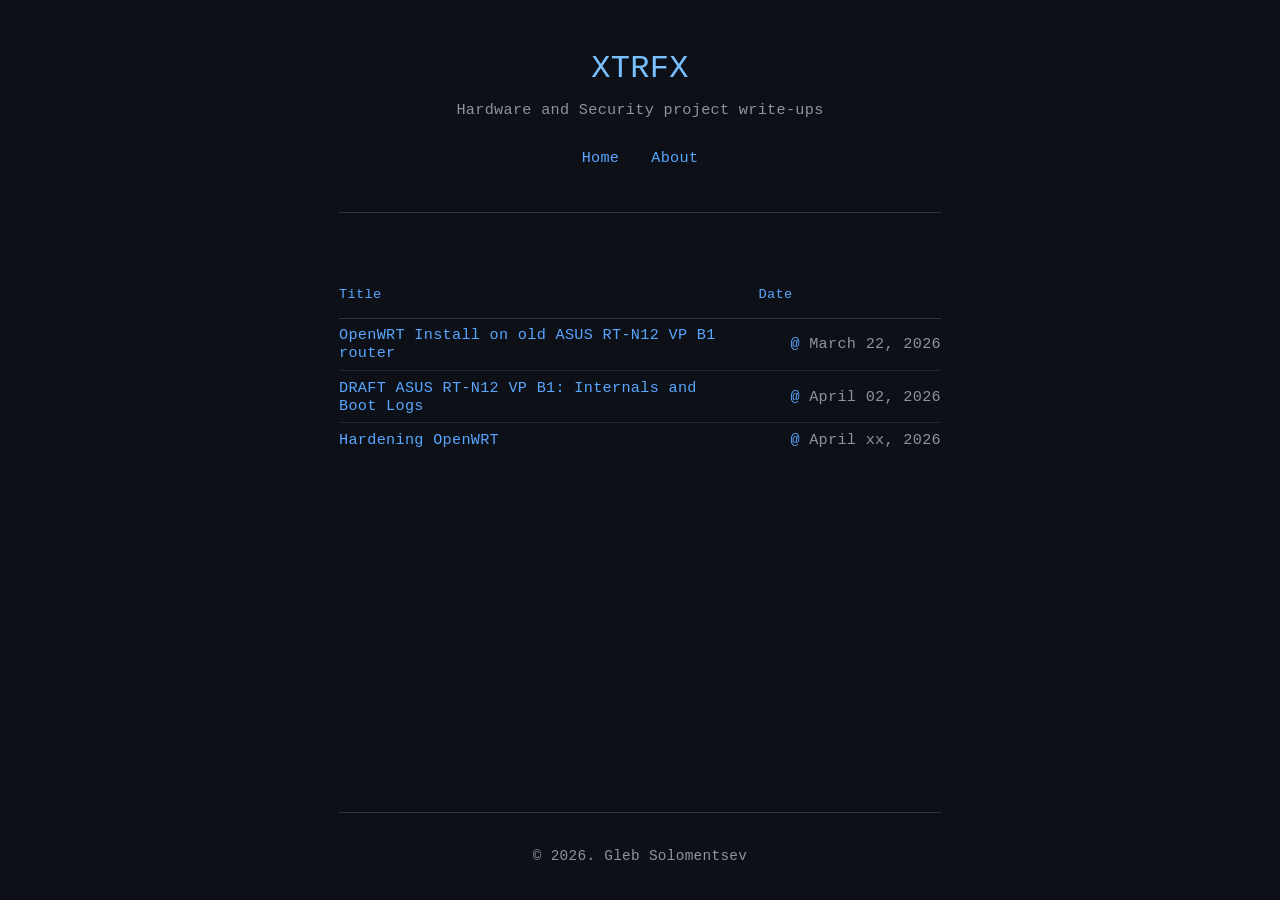
==== index.html @ ae985a18 "v1 commit after site tests" ====
<DOCTYPE html>
<html lang="en">
<head>
  <meta charset="UTF-8">
  <meta name="viewport" content="width=device-width, initial-scale=1.0">
  <title>XTRFX: Hardware and Security Project write-ups</title>
  <link rel="stylesheet" href="styles/style.css">
</head>
<body>
  <div class="container">
    <header>
      <h1>XTRFX</h1>
      <p>Hardware and Security project write-ups</p>
      <nav>
        <ul>
          <li><a href="/index.html">Home</a></li>
          <li><a href="/about.html">About</a></li>
        </ul>
      </nav>
    </header>

    <main>
      <div class="posts-table">
        <table>
          <thead>
            <tr>
              <th>Title</th>
              <th>Date</th>
            </tr>
          </thead>
          <tbody>
            <tr>
              <td><a href="posts/2026-03-22-asus-rt-n12-openwrt.html">OpenWRT Install on old ASUS RT-N12 VP B1 router</a></td>
              <td>March 22, 2026</td>
            </tr>
            <tr>
              <td><a href="/posts/2026-04-02-ASUS_RT_N12_VPB1_Internals_Boot.html">DRAFT
ASUS RT-N12 VP B1: Internals and  Boot Logs</a></td>
              <td>April 02, 2026</td>
            </tr>
            <tr>
              <td><a href="/post/xxx">Hardening OpenWRT</a></td>
              <td>April xx, 2026</td>
            </tr>
          </tbody>
        </table>
      </div>
    </main>

    <footer>
      <p>&copy; 2026. Gleb Solomentsev </p>
    </footer>
  </div>
</body>
</html>
---- styles/style.css ----
/* Reset and Base Styles */
* {
  margin: 0;
  padding: 0;
  box-sizing: border-box;
}

html {
  font-size: 16px;
  scroll-behavior: smooth;
}

body {
  /* font-family: 'Courier New', Courier, monospace;*/
  font-family: -apple-system, BlindMacSystemFont, 'Segoe UI', 'Roboto', sans-serif;
  background-color: #0d1117;
  color: #c9d1d9;
  line-height: 1.6;
  letter-spacing: 0.3px;
}

/* Typography */
h1, h2, h3, h4, h5, h6 {
  color: #58a6ff;
  font-weight: normal;
  font-family: 'Courier New', Courier, monospace;
  margin-top: 1.5em;
  margin-bottom: 0.5em;
  line-height: 1.3;
}

h1 {
  font-size: 2.5rem;
  margin-bottom: 0.3em;
}

h1::before {
  content: '$ ';
  color: #79c0ff;
}

h2 {
  font-size: 2rem;
  margin-bottom: 0.5em;
  border-bottom: 1px solid #30363d;
  padding-bottom: 0.3em;
}

h2::before {
  content: '> ';
  color: #79c0ff;
}

h3 {
  font-size: 1.5rem;
}

h3::before {
  content: '>> ';
  color: #79c0ff;
  margin-right: 0.25em;
}

h4 {
  font-size: 1.25rem;
}

p {
  margin-bottom: 1em;
}

a {
  color: #58a6ff;
  text-decoration: underline;
  transition: color 0.2s ease, background-color 0.2s ease;
}

a:hover {
  color: #79c0ff;
  background-color: rgba(88, 166, 255, 0.1);
}

/* Code Blocks */
code {
  font-family: 'Courier New', Courier, monospace;
  font-size: 0.9em;
  background-color: #161b22;
  padding: 2px 6px;
  border-radius: 3px;
  color: #79c0ff;
}

pre {
  background-color: #0d1117;
  border: 1px solid #30363d;
  border-left: 3px solid #58a6ff;
  padding: 1.25rem;
  border-radius: 3px;
  overflow-x: auto;
  margin: 1.5em 0;
  line-height: 1.5;
}

pre code {
  background-color: transparent;
  padding: 0;
  color: #c9d1d9;
}

/* Syntax highlighting for code */
pre code .keyword {
  color: #ff7b72;
}

pre code .string {
  color: #a5d6ff;
}

pre code .function {
  color: #d2a8ff;
}

pre code .comment {
  color: #8b949e;
}
/* Logs and File entries */

.log {
    width: 100%;
    height: 500px;
    border: 1px solid #ccc;
    overflow-y: scroll;
    padding: 10px;
    font-family: monospace;
}

/* Lists */
ul, ol {
  margin-left: 1.5em;
  margin-bottom: 1em;
}

li {
  margin-bottom: 0.5em;
}

ul > li::marker {
  color: #58a6ff;
}

blockquote {
  border-left: 2px solid #30363d;
  padding-left: 1.25rem;
  margin: 1.5em 0;
  color: #8b949e;
  font-family: 'Courier New', Courier, monospace;
}

blockquote::before {
  content: '# ';
  color: #58a6ff;
  margin-right: 0.5em;
}

/* Horizontal Rule */
hr {
  border: none;
  border-top: 1px solid #30363d;
  margin: 2em 0;
}

/* Tables */
table {
  width: 100%;
  border-collapse: collapse;
  margin: 1.5em 0;
  font-family: 'Courier New', Courier, monospace;
  font-size: 0.95em;
}

th, td {
  padding: 0.75em 0;
  text-align: left;
  border: none;
}

th {
  color: #58a6ff;
  font-weight: normal;
  border-bottom: 1px solid #30363d;
  padding-bottom: 0.5em;
}

td {
  border-bottom: 1px solid #21262d;
  padding-top: 0.5em;
  padding-bottom: 0.5em;
}

tr:last-child td {
  border-bottom: none;
}

tr:hover {
  background-color: transparent;
}

tr:hover td:first-child a {
  color: #79c0ff;
  background-color: rgba(88, 166, 255, 0.1);
}

/* Date column styling */
td:last-child {
  color: #8b949e;
  text-align: right;
  white-space: nowrap;
  padding-left: 2rem;
}

td:last-child::before {
  content: '@ ';
  color: #58a6ff;
}

/* Images */
img {
  max-width: 100%;
  height: auto;
  border: 1px solid #30363d;
  display: block;
  margin: 1.5em 0;
  border-radius: 3px;
}

/* Main Layout - Centered Column */
.container {
  max-width: 650px;
  margin: 0 auto;
  padding: 0 1.5rem;
  display: flex;
  flex-direction: column;
  min-height: 100vh;
}

/* Header */
header {
  padding: 3rem 0 2rem 0;
  border-bottom: 1px solid #30363d;
  margin-bottom: 2rem;
  font-family: 'Courier New', Courier, monospace;
  text-align: center;
}

header h1 {
  margin: 0;
  font-size: 2rem;
  color: #79c0ff;
}

header h1::before {
  content: '';
}

header p {
  color: #8b949e;
  margin: 0.5rem 0 0 0;
  font-size: 0.95rem;
}

header p::before {
  content: '';
}

/* Navigation */
nav {
  margin-top: 1.5rem;
  text-align: center;
}

nav ul {
  list-style: none;
  margin: 0;
  display: flex;
  gap: 2rem;
  flex-wrap: wrap;
  justify-content: center;
}

nav li::before {
  content: '';
}

nav li::after {
  content: '';
}

nav a {
  color: #58a6ff;
  font-size: 0.95rem;
  transition: color 0.2s ease, background-color 0.2s ease;
  text-decoration: none;
}

nav a:hover {
  color: #79c0ff;
  background-color: rgba(88, 166, 255, 0.1);
}

/* Main Content */
main {
  flex: 1;
  font-family: 'Courier New', Courier, monospace;
}

/* Posts Table */
.posts-table {
  margin: 2rem 0;
}

.posts-table table {
  margin: 0;
}

.posts-table th {
  padding-bottom: 1rem;
  font-size: 0.9em;
  color: #58a6ff;
}

.posts-table td a {
  color: #58a6ff;
  text-decoration: none;
}

.posts-table td a:hover {
  color: #79c0ff;
  background-color: rgba(88, 166, 255, 0.1);
}

.posts-table td:first-child {
  padding-right: 2rem;
}

/* Footer */
footer {
  border-top: 1px solid #30363d;
  padding: 2rem 0;
  margin-top: 3rem;
  color: #8b949e;
  font-size: 0.9rem;
  text-align: center;
  font-family: 'Courier New', Courier, monospace;
}

footer::before {
  content: '';
}

footer::after {
  content: '';
}

footer p {
  margin: 0;
}

/* Article Page */
article {
  background-color: transparent;
  padding: 0;
  border: none;
  margin-bottom: 2rem;
  font-family: 'Courier New', Courier, monospace;
}

article h1 {
  margin-top: 0;
  text-align: left;
  color: #79c0ff;
}

article h1::before {
  content: '$ ';
}

.article-meta {
  color: #8b949e;
  font-size: 0.95rem;
  margin-bottom: 2rem;
  padding-bottom: 1rem;
  border-bottom: 1px solid #30363d;
}

.article-meta::before {
  content: '';
}

/* Back link */
.back-link {
  display: inline-block;
  margin-bottom: 2rem;
  color: #58a6ff;
  text-decoration: none;
  transition: color 0.2s ease, background-color 0.2s ease;
}

.back-link:hover {
  color: #79c0ff;
  background-color: rgba(88, 166, 255, 0.1);
}

.back-link::before {
  content: '< ';
  color: #58a6ff;
}

/* Responsive */
@media (max-width: 640px) {
  .container {
    max-width: 100%;
    padding: 0 1rem;
  }

  header {
    padding: 2rem 0 1.5rem 0;
  }

  h1 {
    font-size: 2rem;
  }

  h2 {
    font-size: 1.5rem;
  }

  h3 {
    font-size: 1.25rem;
  }

  nav ul {
    gap: 1rem;
  }

  .posts-table td:first-child {
    padding-right: 1rem;
  }

  td:last-child {
    padding-left: 1rem;
    font-size: 0.85em;
  }

  pre {
    padding: 1rem;
  }
}
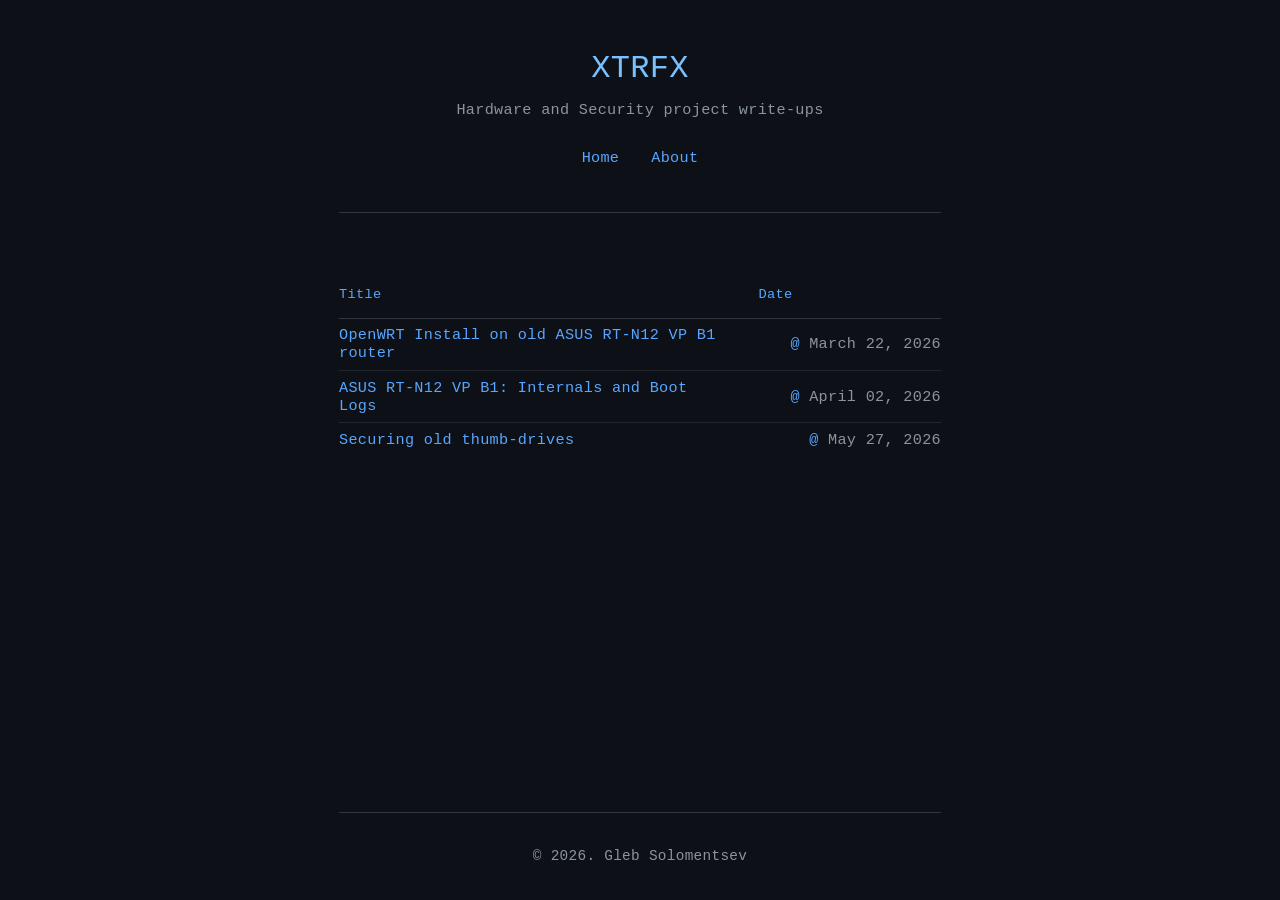
==== commit e2c90427: "thumbwipe post and small updates" ====
--- a/index.html
+++ b/index.html
@@ -34,13 +34,12 @@
               <td>March 22, 2026</td>
             </tr>
             <tr>
-              <td><a href="/posts/2026-04-02-ASUS_RT_N12_VPB1_Internals_Boot.html">DRAFT
-ASUS RT-N12 VP B1: Internals and  Boot Logs</a></td>
+              <td><a href="/posts/2026-04-02-ASUS_RT_N12_VPB1_Internals_Boot.html">ASUS RT-N12 VP B1: Internals and  Boot Logs</a></td>
               <td>April 02, 2026</td>
             </tr>
             <tr>
-              <td><a href="/post/xxx">Hardening OpenWRT</a></td>
-              <td>April xx, 2026</td>
+              <td><a href="/posts/2026-05-27-securing-old-thumbdrives.html">Securing old thumb-drives</a></td>
+              <td>May 27, 2026</td>
             </tr>
           </tbody>
         </table>
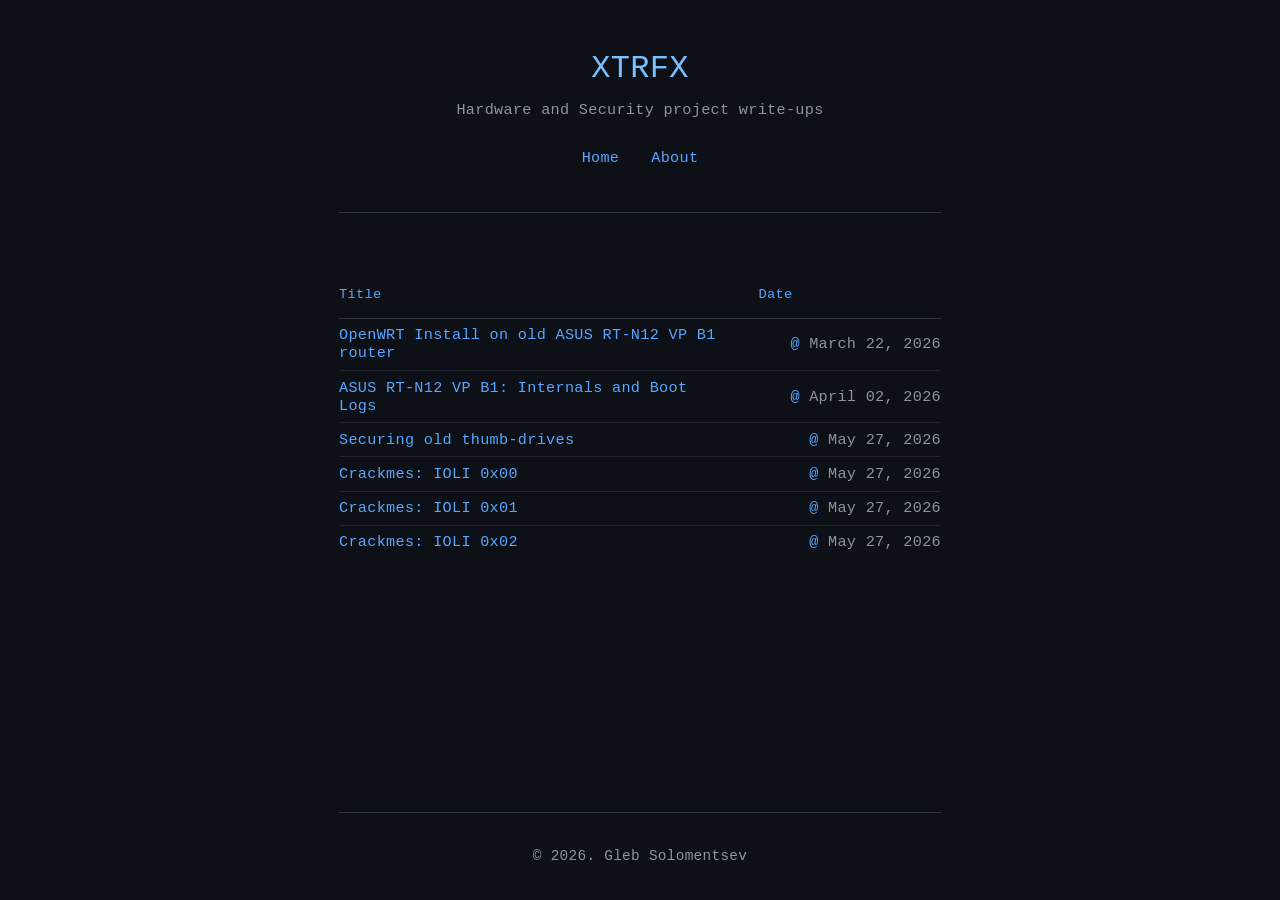
==== commit b3af4956: "first IOLI posts and small fixes" ====
--- a/index.html
+++ b/index.html
@@ -41,6 +41,18 @@
               <td><a href="/posts/2026-05-27-securing-old-thumbdrives.html">Securing old thumb-drives</a></td>
               <td>May 27, 2026</td>
             </tr>
+               <tr>
+              <td><a href="/posts/2026-09-25-IOLI_Crackmes_0x00.html">Crackmes: IOLI 0x00</a></td>
+              <td>May 27, 2026</td>
+            </tr>
+             <tr>
+              <td><a href="/posts/2026-09-25-IOLI_Crackmes_0x01.html">Crackmes: IOLI 0x01</a></td>
+              <td>May 27, 2026</td>
+            </tr>
+             <tr>
+              <td><a href="/posts/2026-09-25-IOLI_Crackmes_0x02.html">Crackmes: IOLI 0x02</a></td>
+              <td>May 27, 2026</td>
+            </tr>
           </tbody>
         </table>
       </div>
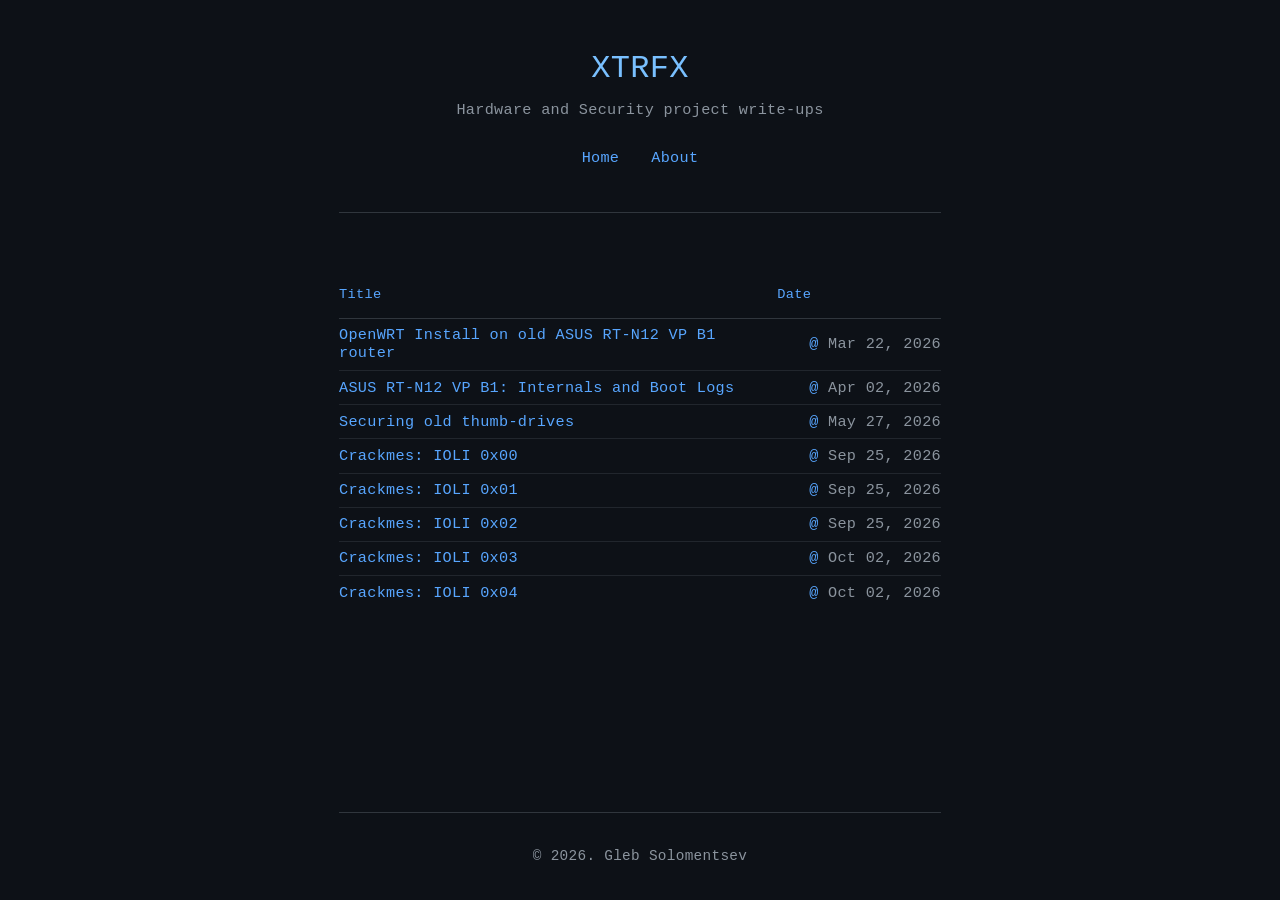
==== commit 66e4e62a: "IOLI 3 and 4 and minor tweaks" ====
--- a/index.html
+++ b/index.html
@@ -31,27 +31,37 @@
           <tbody>
             <tr>
               <td><a href="posts/2026-03-22-asus-rt-n12-openwrt.html">OpenWRT Install on old ASUS RT-N12 VP B1 router</a></td>
-              <td>March 22, 2026</td>
+              <td>Mar 22, 2026</td>
             </tr>
             <tr>
               <td><a href="/posts/2026-04-02-ASUS_RT_N12_VPB1_Internals_Boot.html">ASUS RT-N12 VP B1: Internals and  Boot Logs</a></td>
-              <td>April 02, 2026</td>
+              <td>Apr 02, 2026</td>
             </tr>
             <tr>
               <td><a href="/posts/2026-05-27-securing-old-thumbdrives.html">Securing old thumb-drives</a></td>
               <td>May 27, 2026</td>
             </tr>
-               <tr>
+            <tr>
               <td><a href="/posts/2026-09-25-IOLI_Crackmes_0x00.html">Crackmes: IOLI 0x00</a></td>
-              <td>May 27, 2026</td>
+              <td>Sep 25, 2026</td>
             </tr>
-             <tr>
+            <tr>
               <td><a href="/posts/2026-09-25-IOLI_Crackmes_0x01.html">Crackmes: IOLI 0x01</a></td>
-              <td>May 27, 2026</td>
+              <td>Sep 25, 2026</td>
             </tr>
-             <tr>
+            <tr>
               <td><a href="/posts/2026-09-25-IOLI_Crackmes_0x02.html">Crackmes: IOLI 0x02</a></td>
-              <td>May 27, 2026</td>
+              <td>Sep 25, 2026</td>
+            </tr>
+			<tr>
+              <td><a href="/posts/2026-10-02-IOLI_Crackmes_0x03.html">Crackmes: IOLI
+0x03</a></td>
+              <td>Oct 02, 2026</td>
+            </tr>
+            <tr>
+              <td><a href="/posts/2026-10-02-IOLI_Crackmes_0x02.html">Crackmes: IOLI
+0x04</a></td>
+              <td>Oct 02, 2026</td>
             </tr>
           </tbody>
         </table>
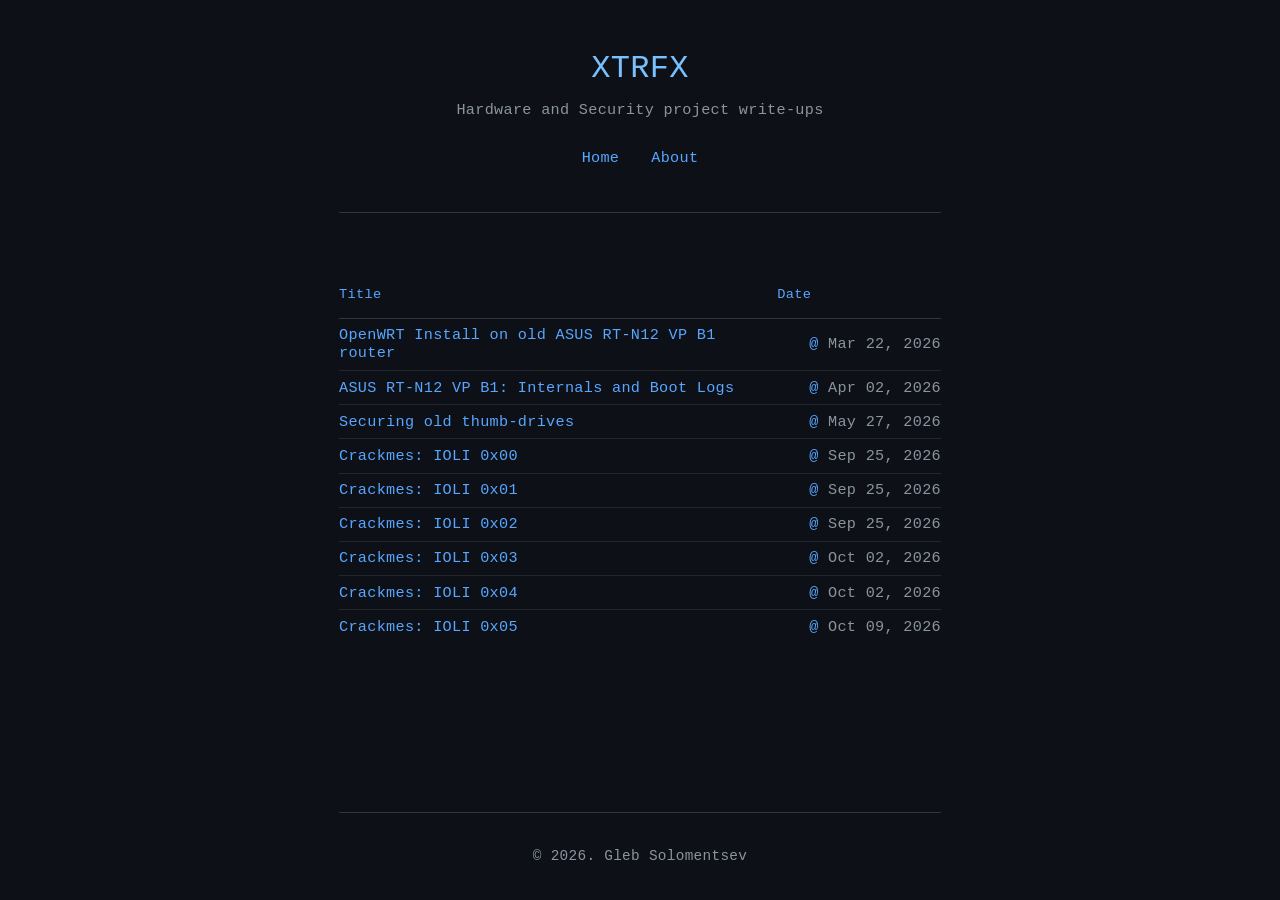
==== commit d6fce6b8: "IOLI 0x05 post" ====
--- a/index.html
+++ b/index.html
@@ -59,9 +59,12 @@
               <td>Oct 02, 2026</td>
             </tr>
             <tr>
-              <td><a href="/posts/2026-10-02-IOLI_Crackmes_0x02.html">Crackmes: IOLI
-0x04</a></td>
+              <td><a href="/posts/2026-10-02-IOLI_Crackmes_0x04.html">Crackmes: IOLI 0x04</a></td>
               <td>Oct 02, 2026</td>
+            </tr>
+            <tr>
+              <td><a href="/posts/2026-10-09-IOLI_Crackmes_0x05.html">Crackmes: IOLI 0x05</a></td>
+              <td>Oct 09, 2026</td>
             </tr>
           </tbody>
         </table>
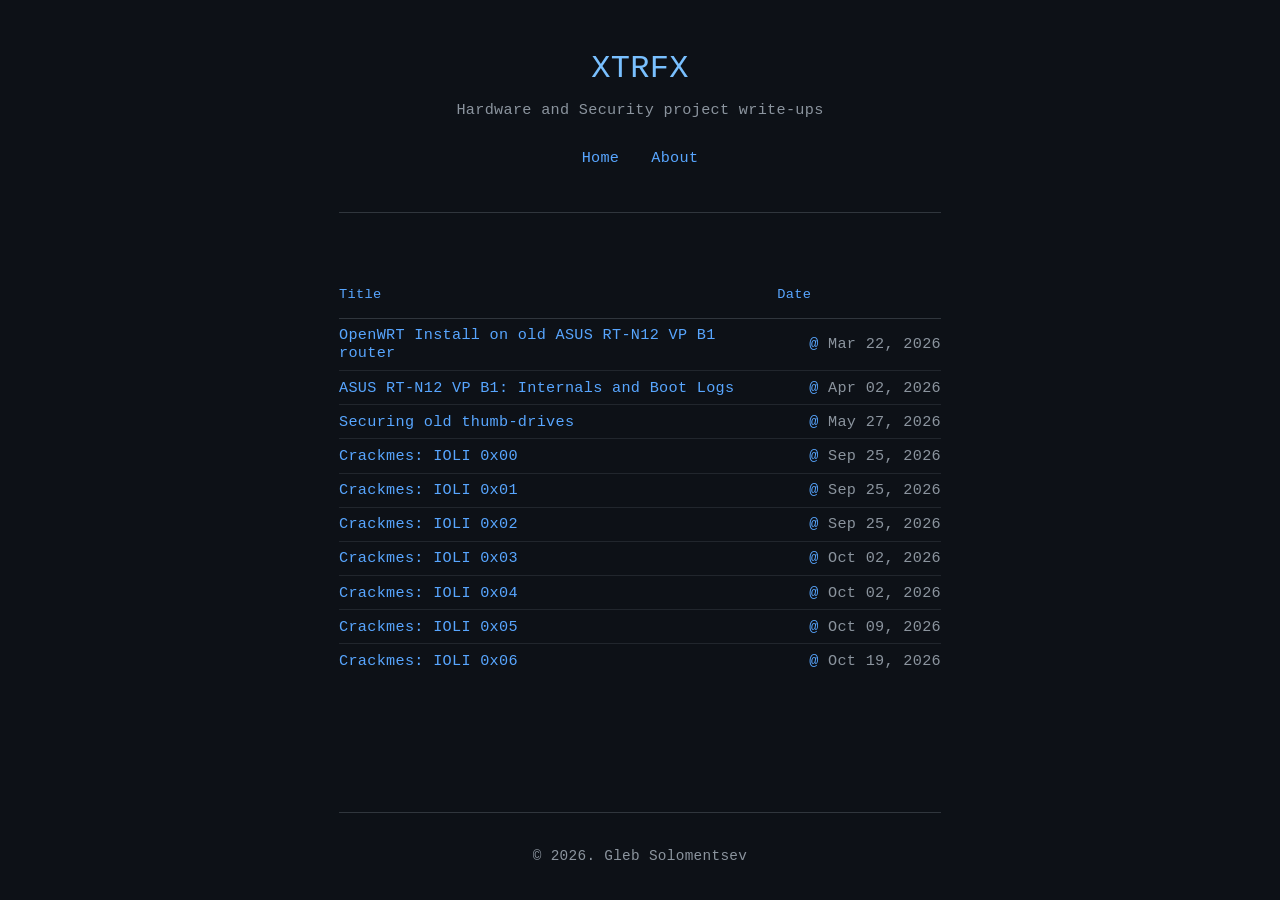
==== commit 5c68ad8a: "IOLI 0x06 post" ====
--- a/index.html
+++ b/index.html
@@ -66,6 +66,11 @@
               <td><a href="/posts/2026-10-09-IOLI_Crackmes_0x05.html">Crackmes: IOLI 0x05</a></td>
               <td>Oct 09, 2026</td>
             </tr>
+            <tr>
+              <td><a href="/posts/2026-10-19-IOLI_Crackmes_0x06.html">Crackmes: IOLI
+0x06</a></td>
+              <td>Oct 19, 2026</td>
+            </tr>
           </tbody>
         </table>
       </div>
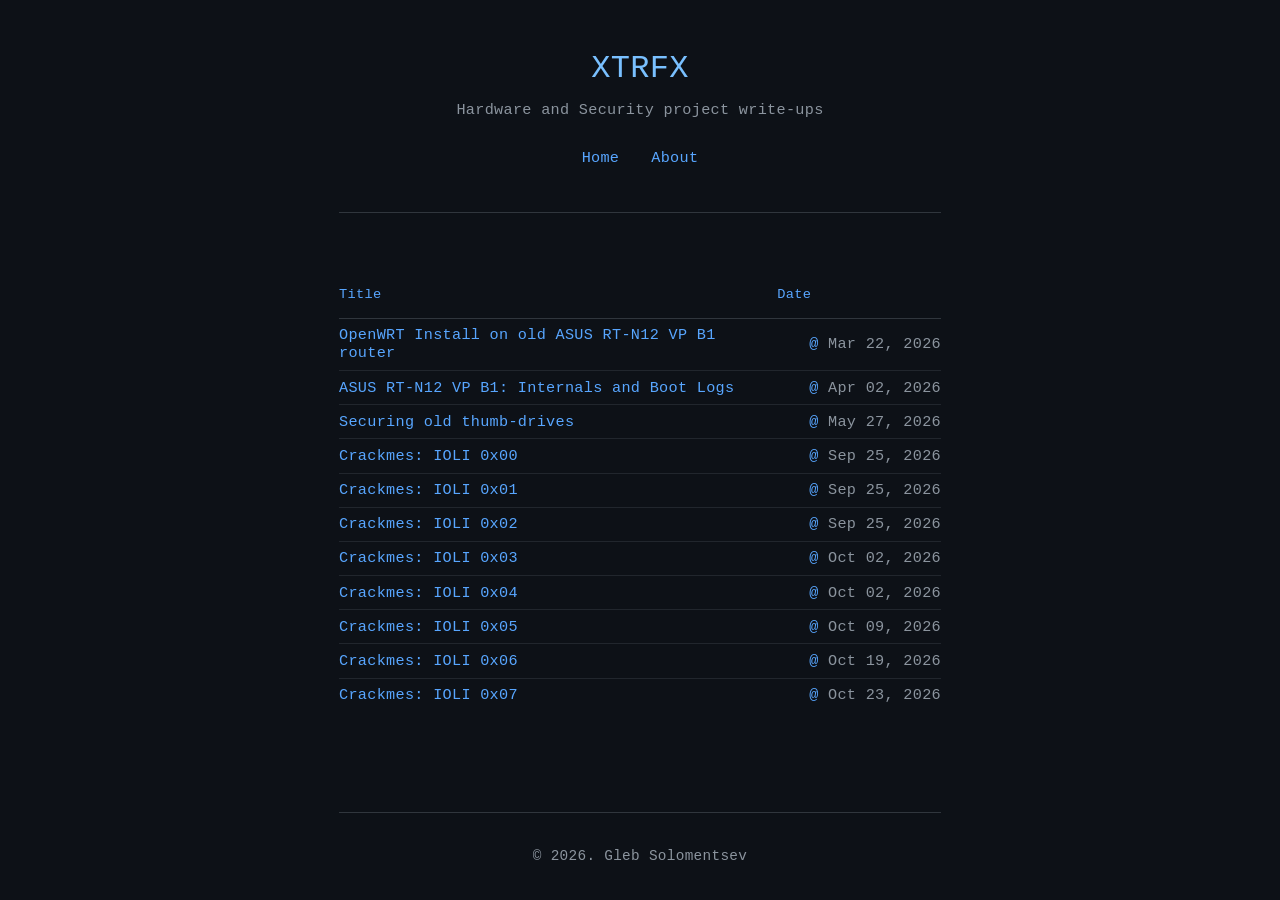
==== commit f9f779be: "IOLI 0x07" ====
--- a/index.html
+++ b/index.html
@@ -71,6 +71,11 @@
 0x06</a></td>
               <td>Oct 19, 2026</td>
             </tr>
+            <tr>
+              <td><a href="/posts/2026-10-23-IOLI_Crackmes_0x07.html">Crackmes: IOLI
+0x07</a></td>
+              <td>Oct 23, 2026</td>
+            </tr>
           </tbody>
         </table>
       </div>
